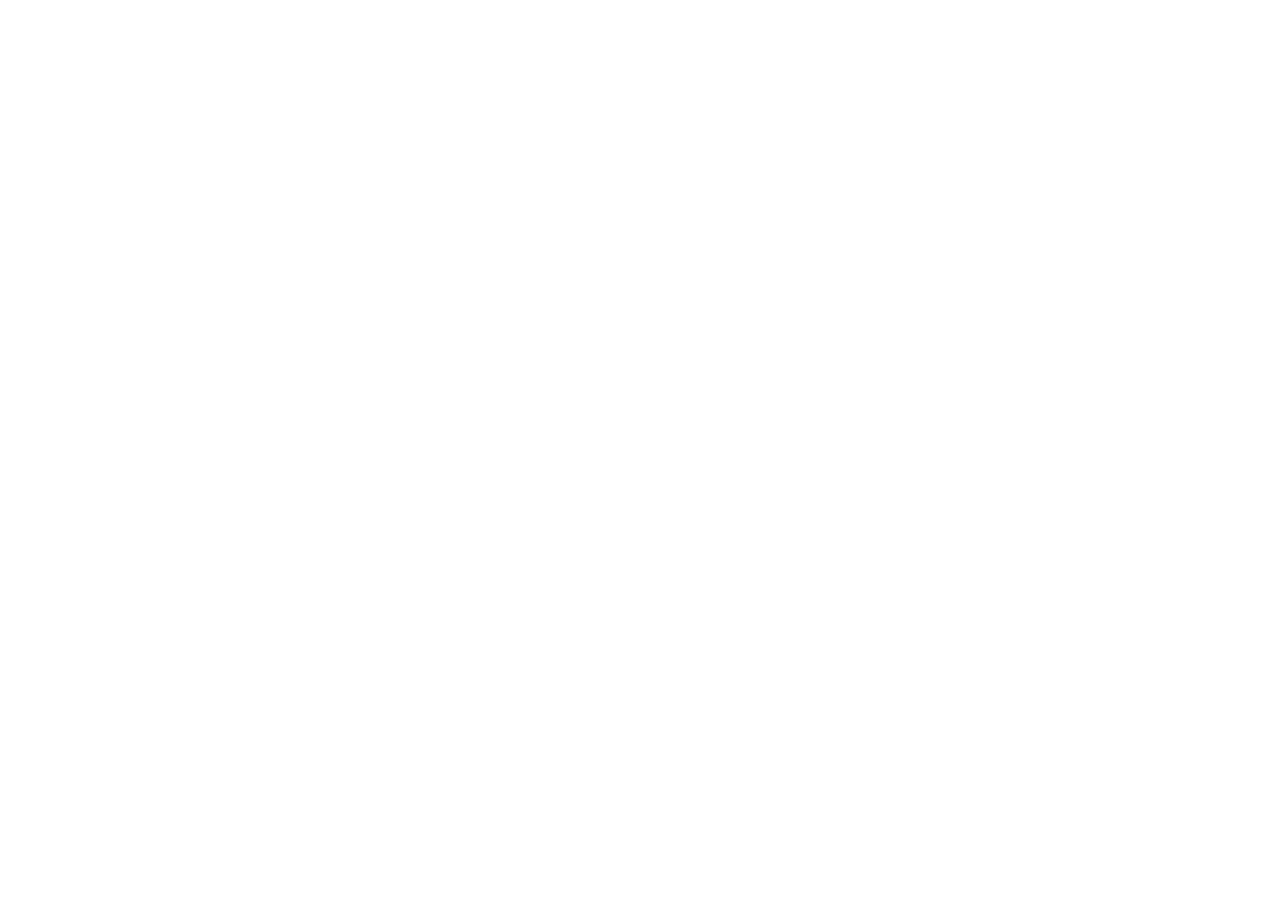
==== index.html @ fc0d7cb7 "Update 10102018" ====
<!DOCTYPE <!DOCTYPE html>
<html>
<head>
    <meta charset="utf-8" />
    <meta http-equiv="X-UA-Compatible" content="IE=edge">
    <title>Page Title</title>
    <meta name="viewport" content="width=device-width, initial-scale=1">
    <link rel="stylesheet" type="text/css" media="screen" href="main.css" />
</head>
<body>
    
</body>
</html>
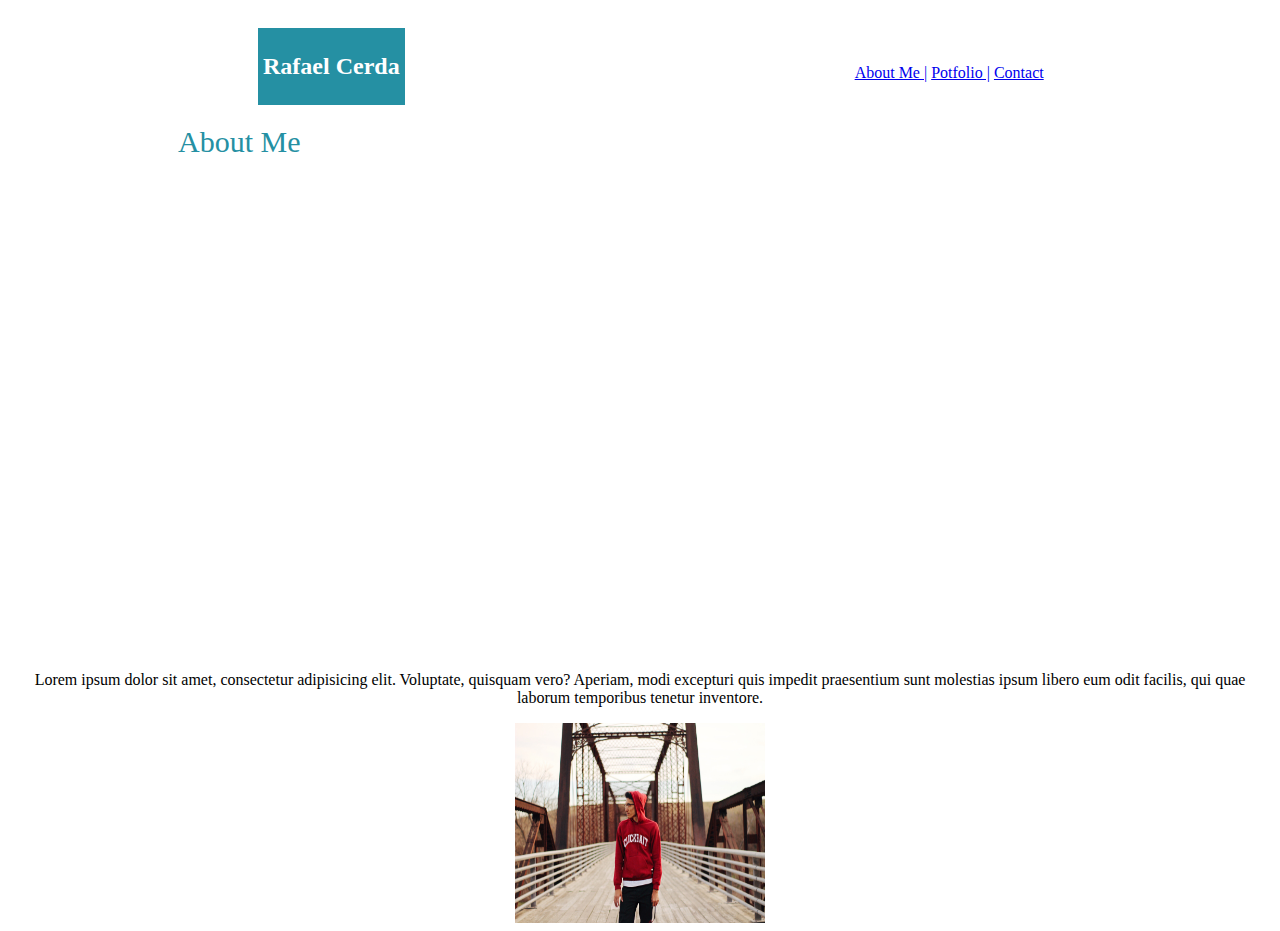
==== commit 62dae293: "update" ====
--- a/index.html
+++ b/index.html
@@ -5,9 +5,41 @@
     <meta http-equiv="X-UA-Compatible" content="IE=edge">
     <title>Page Title</title>
     <meta name="viewport" content="width=device-width, initial-scale=1">
-    <link rel="stylesheet" type="text/css" media="screen" href="main.css" />
+    <link rel="stylesheet" type="text/css" media="screen" href="assets/css/style.css" />
 </head>
 <body>
+
+        
+
+    <section>
+
+        <div class="name"> <h2><strong> Rafael Cerda </strong></h2></div>
+        
+        <div class="links">
+            <p>
+                <a href="index.html">About Me |</a>
+                <a href="portfolio.html">Potfolio |</a>
+                <a href="contact.html"> Contact</a>
+            </p>
+        </div>
+    </section>
+        
+        <section>
+        <div class="BoxA" >
+            <div class="about">
+                About Me
+            </div>
+        </div>
+            
+            <p>Lorem ipsum dolor sit amet, consectetur adipisicing elit. Voluptate, quisquam vero? Aperiam, modi excepturi quis impedit praesentium sunt molestias ipsum libero eum odit facilis, qui quae laborum temporibus tenetur inventore.</p>
+            
+            <img src="assets/images/IMG_0140.jpg" alt="Me" height="200" width="250">           
+
+
+        </section>
+
+
+    
     
 </body>
 </html>--- a/assets/css/style.css
+++ b/assets/css/style.css
@@ -0,0 +1,45 @@
+
+* {
+    box-sizing: border-box;
+    text-align:center;
+}
+
+
+.name {
+
+    font-family: 'Georgia', Times, Times 'Times New Roman', Times, serif, serif;
+    background-color: #2590a3;
+    text-align: center;
+    color: white;
+    margin-left: 250px;
+    margin-top: 20px;
+    margin-right: 450px;
+    padding: 5px;
+    border: 80px;
+    float: left;
+}
+
+.links {
+    float: left;
+    padding-top: 40px;
+    
+}
+
+.BoxA {
+    text-align: left;
+    margin-left:150px;
+    margin-right:150px;
+    width: 960px;
+    height: 550px;
+    overflow: hidden;
+    background-color: white ;
+    font-size: 30px;
+    clear: both;   
+
+}
+
+.about {
+    float: left;
+    padding: 20px;
+    color: #2590a3;
+}
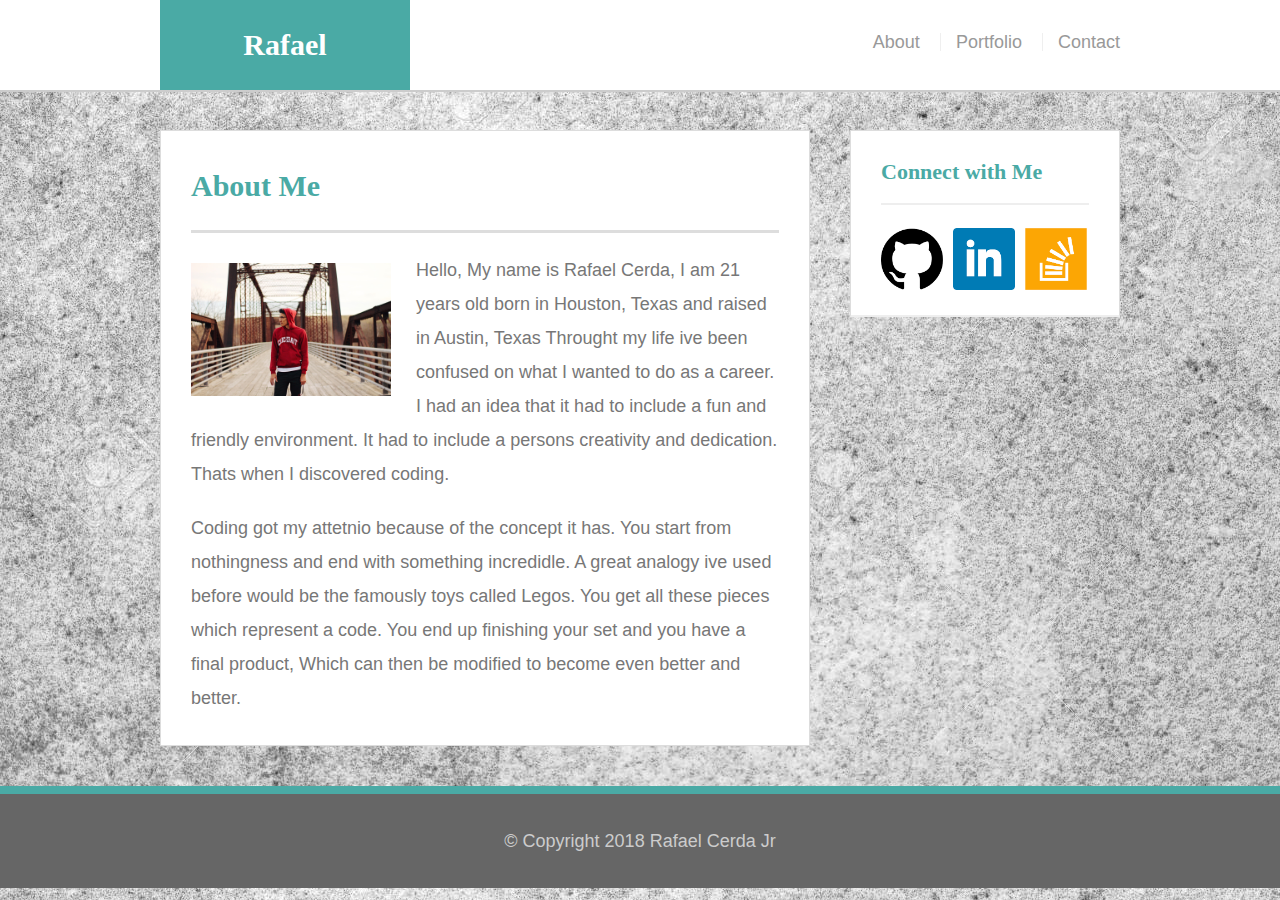
==== commit bad0f67c: "Batman" ====
--- a/index.html
+++ b/index.html
@@ -3,43 +3,58 @@
 <head>
     <meta charset="utf-8" />
     <meta http-equiv="X-UA-Compatible" content="IE=edge">
-    <title>Page Title</title>
-    <meta name="viewport" content="width=device-width, initial-scale=1">
-    <link rel="stylesheet" type="text/css" media="screen" href="assets/css/style.css" />
+    <title>About Me</title>
+    <link rel="stylesheet" type="text/css" href="assets/css/reset.css">
+    <link rel="stylesheet" type="text/css" href="assets/css/style.css">
 </head>
 <body>
+    <header id ="masthead">
+        <div class="container">       
+            <a href="index.html" id="logo">Rafael</a>               
+                <nav>
+                    <a href="index.html">About</a>
+                    <a href="portfolio.html">Portfolio</a>
+                    <a href="contact.html">Contact</a>
+                </nav>
+        </div>
+    </header>
 
-        
+<div id="main-container" class="container">
 
-    <section>
+    <section class="main-section">
+        <h1> About Me </h1>
 
-        <div class="name"> <h2><strong> Rafael Cerda </strong></h2></div>
-        
-        <div class="links">
-            <p>
-                <a href="index.html">About Me |</a>
-                <a href="portfolio.html">Potfolio |</a>
-                <a href="contact.html"> Contact</a>
-            </p>
+        <img src="assets/images/IMG_0140.jpg"
+        class="auth-image" alt="My Picture"
+        >
+
+        <p>Hello, My name is Rafael Cerda, I am 21 years old born in Houston, Texas and raised in Austin, Texas
+            Throught my life ive been confused on what I wanted to do as a career. I had an idea that it had to include
+            a fun and friendly environment. It had to include a persons creativity and dedication. Thats when I discovered coding.  
+        </p>
+        <p>Coding got my attetnio because of the concept it has. You start from nothingness and end with something incredidle.
+            A great analogy ive used before would be the famously toys called Legos. You get all these pieces which represent
+            a code. You end up finishing your set and you have a final product, Which can then be modified to become even better 
+            and better. 
+        </p>
+    </section>
+
+    <section class="sidebar">
+        <div id="connect">
+            <h2>Connect with Me</h2>
+
+            <img src="assets/images/github.png" class="social" alt="GitHub">
+            <img src="assets/images/linkedin.png" class="social" alt="LinkedIn">
+            <img src="assets/images/overstack.png" class="social" alt="OverStackFlow">
+            
         </div>
     </section>
-        
-        <section>
-        <div class="BoxA" >
-            <div class="about">
-                About Me
-            </div>
-        </div>
-            
-            <p>Lorem ipsum dolor sit amet, consectetur adipisicing elit. Voluptate, quisquam vero? Aperiam, modi excepturi quis impedit praesentium sunt molestias ipsum libero eum odit facilis, qui quae laborum temporibus tenetur inventore.</p>
-            
-            <img src="assets/images/IMG_0140.jpg" alt="Me" height="200" width="250">           
+</div>
 
-
-        </section>
-
-
-    
-    
+<footer>
+    <div class="container">
+        &copy; Copyright 2018 Rafael Cerda Jr
+    </div>
+</footer>
 </body>
 </html>--- a/assets/css/style.css
+++ b/assets/css/style.css
@@ -1,45 +1,218 @@
-
-* {
-    box-sizing: border-box;
-    text-align:center;
-}
-
-
-.name {
-
-    font-family: 'Georgia', Times, Times 'Times New Roman', Times, serif, serif;
-    background-color: #2590a3;
-    text-align: center;
-    color: white;
-    margin-left: 250px;
-    margin-top: 20px;
-    margin-right: 450px;
-    padding: 5px;
-    border: 80px;
-    float: left;
-}
-
-.links {
-    float: left;
-    padding-top: 40px;
-    
-}
-
-.BoxA {
-    text-align: left;
-    margin-left:150px;
-    margin-right:150px;
-    width: 960px;
-    height: 550px;
-    overflow: hidden;
-    background-color: white ;
-    font-size: 30px;
-    clear: both;   
-
-}
-
-.about {
-    float: left;
-    padding: 20px;
-    color: #2590a3;
-}
+*{
+	box-sizing: border-box;
+}
+
+body {
+	background: url('../images/background.jpg');
+	font-size: 18px;
+	line-height: 34px;
+	font-family: Arial, Helvetica, sans-serif;
+	color: #777;
+}
+
+.container {
+	width: 100%;
+	max-width: 960px;
+	margin: 0 auto;
+	clear: both;
+}
+
+h1, h2, h3, p {
+	margin-bottom: 20px;
+}
+
+p:last-child {
+	margin-bottom: 0;
+}
+
+h1, h2, h3 {
+	font-family: Georgia, 'Times New Roman', Times, serif;
+	font-weight: 700;
+	color: #4aaaa5;
+}
+
+h1{
+	font-size: 30px;
+	line-height: 49px;
+	border-bottom: 3px solid  #ddd;
+	padding-bottom: 20px;
+}
+
+h2, h3 {
+	font-size: 22px;
+}
+
+
+/* header*/
+
+#masthead {
+	background:#fff;
+	margin: 0 0 30px;
+	z-index: 99;
+	color: #fff;
+	overflow: auto;
+	border-bottom: 2px solid #ccc;
+	position:fixed;
+	width: 100%;
+}
+
+#logo {
+	width: 250px;
+	height: 90px;
+	background: #4aaaa5;
+	float: left;
+	font-family: 'Georgia', Times, Times New Roman, serif;
+	text-align: center;
+	line-height: 90px;
+	color: #fff;
+	font-weight: 700;
+	font-size: 30px;
+	text-decoration: none;
+}
+
+nav {
+	float: right;
+	margin-top: 25px;
+}
+
+nav a {
+	color: #999;
+	text-decoration: none;
+	margin-left: 15px;
+	display: inline-block;
+	border-left: 1px solid #efefef;
+	padding-left: 15px;
+	line-height: 18px;
+}
+
+nav a:first-child {
+	border-left: 0 none;
+}
+
+/*main*/
+
+#main-container {
+	padding-top: 130px;
+}
+
+.main-section {
+	background: #fff;
+	padding: 30px;
+	margin: 0 0 40px 0;
+	width: 100%;
+	max-width: 650px;
+	float: left;
+	border: 1px solid #ddd;
+}
+
+.auth-image {
+	width: 200px;
+	height: auto;
+	margin-top: 10px;
+	float: left;
+	margin-right: 25px;
+}
+/*sidebar*/
+
+.sidebar {
+	background: #fff;
+	padding: 30px;
+	width: 100%;
+	max-width: 270px;
+	float: right;
+	border: 1px solid  #ddd;
+	margin-bottom: 20px;
+}
+
+h3, .sidebar, h2 {
+	border-bottom: 2px solid #eee;
+	padding-bottom : 20px;
+	margin-bottom: 15px;
+	line-height: 22px;
+}
+
+.social {
+	width: 62px;
+	height: 62px;
+	margin-top: 8px;
+	margin-right: 5px;
+}
+
+.social:last-child {
+	margin-right: 0;
+}
+
+/*footer*/
+
+footer {
+	background: #666;
+	color: #fff;
+	padding: 30px 0;
+	clear: both;
+	border-top: 8px solid #4aaaa5;
+	color: #ccc;
+	text-align: center;
+}
+
+/*Portfolio*/
+
+.work {
+	width: 274px;
+	overflow: auto;
+	position: relative;
+	float: left;
+	margin: 20px 0 25px;
+}
+
+.work:nth-child(even) {
+	margin-right: 40px;
+}
+
+.work img {
+	width: 100%;
+	border: 0 none;
+	opacity: .8;
+}
+
+.work h3 {
+	border-bottom: 0;
+	background: #4aaaa5;
+	color: #fff;
+	text-align: center;
+	position: absolute;
+	bottom: 20px;
+	padding: 15px;
+	width: 100%;
+	line-height: 30px;
+	margin-bottom: 0;
+	font-weight: 300;
+}
+
+#contact-form ul {
+	margin-bottom: 20px;
+}
+
+#contact-form li {
+	margin-bottom: 10px;
+}
+
+label,
+input[type=text],
+inout[type=email],
+textarea {
+	display: block;
+	width: 100%;
+}
+
+input[type=text],
+input[type=email],
+textarea{
+	height: 35px;
+	border: 1px solid #ddd;
+	padding: 0 10px;
+	font-size: 14px;
+}
+
+textarea {
+	height: 200px;
+}